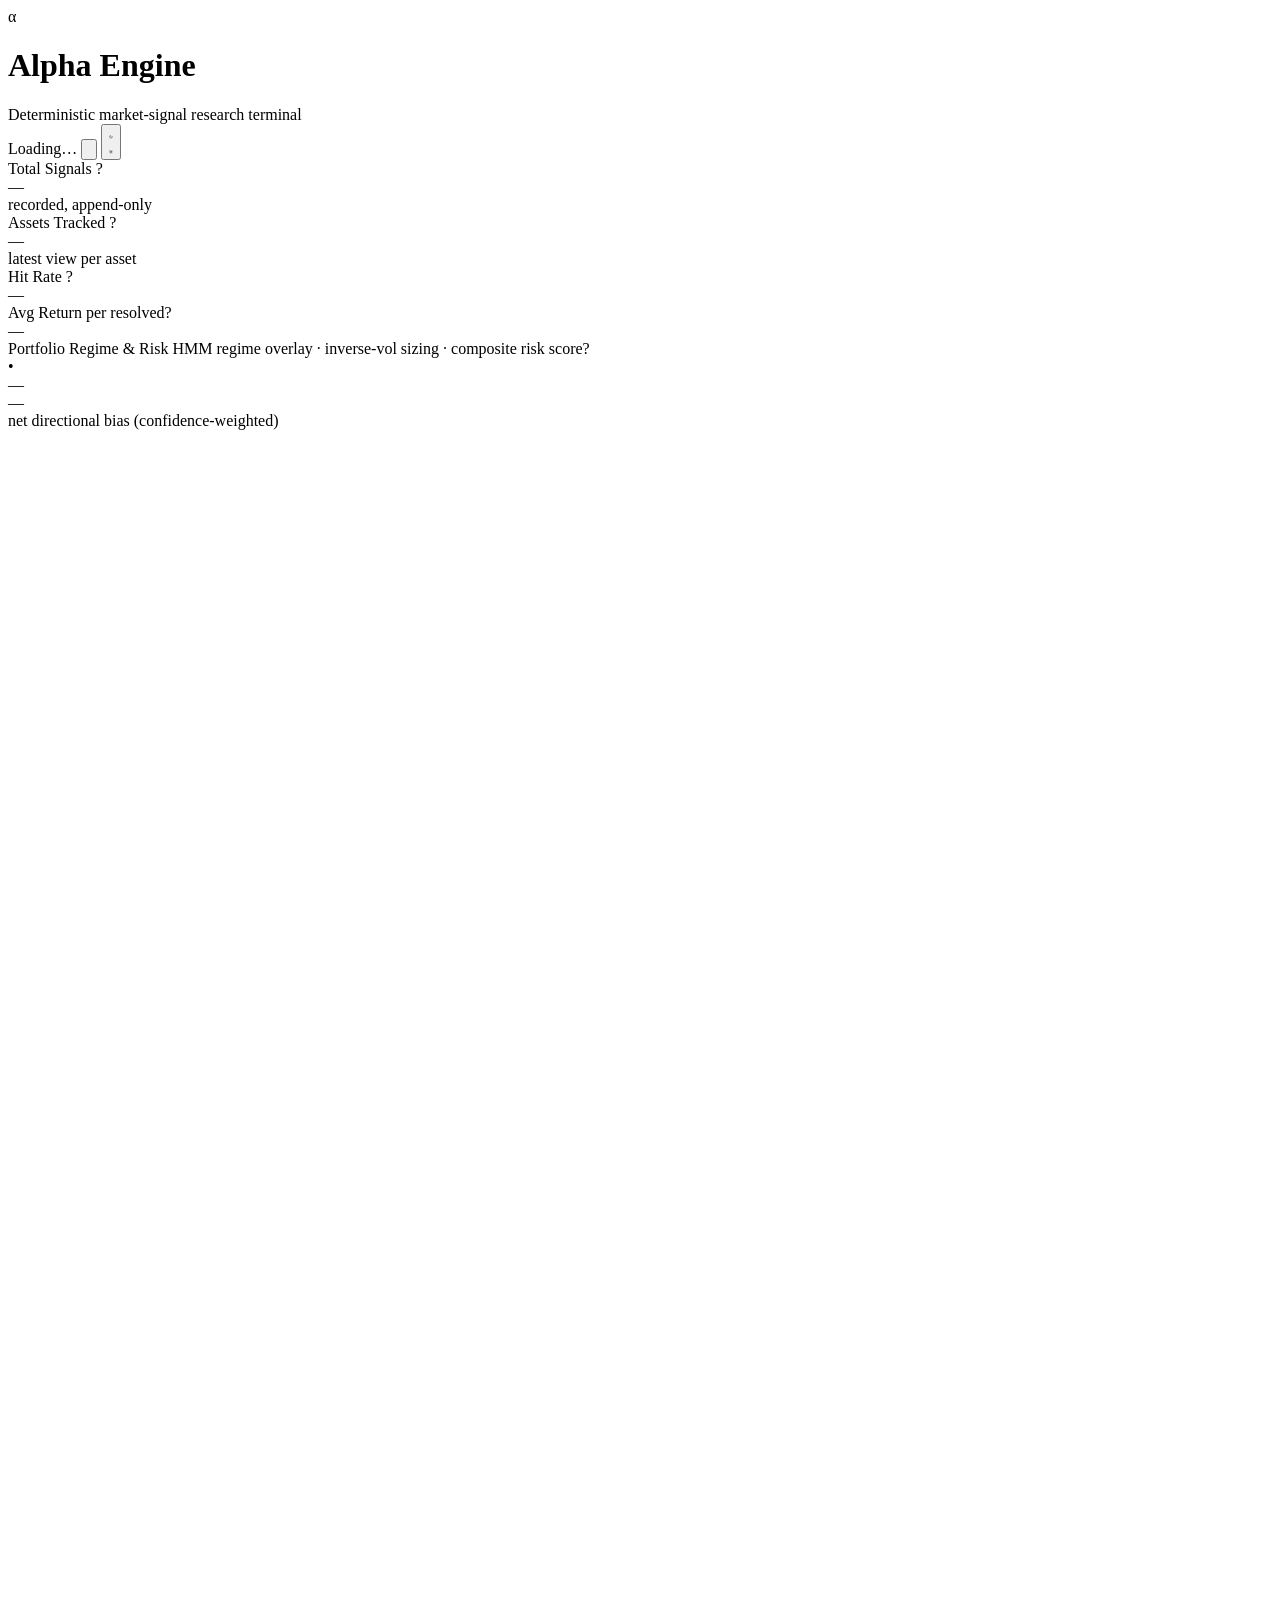
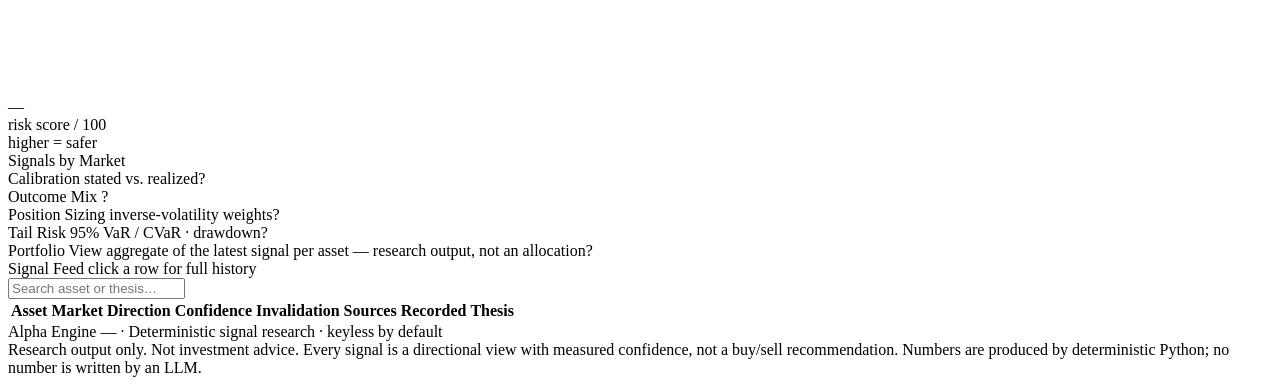
==== src/alpha_engine/web/static/dashboard.html @ 5608f6a7 "web: disclose track-record coverage on the dashboard, explain the metrics The coverage rule added in" ====
<!doctype html>
<html lang="en">
<head>
  <meta charset="utf-8" />
  <meta name="viewport" content="width=device-width, initial-scale=1" />
  <meta name="color-scheme" content="dark light" />
  <title>Alpha Engine — Research Terminal</title>
  <script src="/static/theme-init.js"></script>
  <link rel="stylesheet" href="/static/style.css" />
</head>
<body>
  <div class="bg-wash"></div>
  <div class="wrap">
    <header>
      <div class="brand">
        <div class="brand-mark">&alpha;</div>
        <div>
          <h1>Alpha Engine</h1>
          <div class="tagline">Deterministic market-signal research terminal</div>
        </div>
      </div>
      <div class="header-tools">
        <span class="live"><span class="live-dot"></span><span id="updated">Loading&hellip;</span></span>
        <button id="refresh-btn" class="icon-btn" type="button" title="Refresh now" aria-label="Refresh now">
          <svg viewBox="0 0 24 24" fill="none" stroke="currentColor" stroke-width="2" stroke-linecap="round" stroke-linejoin="round"><path d="M21 12a9 9 0 1 1-2.64-6.36"/><path d="M21 3v6h-6"/></svg>
        </button>
        <button id="theme-btn" class="icon-btn" type="button" title="Toggle theme" aria-label="Toggle light/dark theme">
          <svg class="moon" viewBox="0 0 24 24" fill="none" stroke="currentColor" stroke-width="2" stroke-linecap="round" stroke-linejoin="round"><path d="M21 12.79A9 9 0 1 1 11.21 3 7 7 0 0 0 21 12.79z"/></svg>
          <svg class="sun" viewBox="0 0 24 24" fill="none" stroke="currentColor" stroke-width="2" stroke-linecap="round" stroke-linejoin="round"><circle cx="12" cy="12" r="4"/><path d="M12 2v2M12 20v2M4.9 4.9l1.4 1.4M17.7 17.7l1.4 1.4M2 12h2M20 12h2M4.9 19.1l1.4-1.4M17.7 6.3l1.4-1.4"/></svg>
        </button>
      </div>
    </header>

    <div class="grid">
      <!-- KPI tiles -->
      <section class="card span-3 kpi reveal">
        <div class="label">Total Signals <span class="explain" tabindex="0" role="note" data-tip="Every signal the engine has ever recorded. The log is append-only: nothing is edited or deleted after the fact, so the track record cannot be quietly improved.">?</span></div>
        <div class="metric" id="k-total">—</div>
        <div class="sub" id="k-total-sub">recorded, append-only</div>
      </section>
      <section class="card span-3 kpi reveal">
        <div class="label">Assets Tracked <span class="explain" tabindex="0" role="note" data-tip="How many different assets have a current signal. Each one shows its most recent view only; the full history is one click away in the feed below.">?</span></div>
        <div class="metric" id="k-assets">—</div>
        <div class="sub" id="k-assets-sub">latest view per asset</div>
      </section>
      <section class="card span-3 kpi reveal">
        <div class="label">Hit Rate <span class="explain" tabindex="0" role="note" data-tip="Of the past calls that have played out, how many pointed the right way. Careful: a stop-out counts as a full miss, so this reads harsher than the money would. Below 50% means worse than a coin flip.">?</span></div>
        <div class="metric" id="k-hit">—</div>
        <div class="sub" id="k-hit-sub"></div>
      </section>
      <section class="card span-3 kpi reveal">
        <div class="label">Avg Return <span class="label-hint">per resolved</span><span class="explain" tabindex="0" role="note" data-tip="Average price move after each finished signal, in the direction it called. This and Hit Rate can disagree: many small wins and a few big losses drags this negative while hit rate looks fine.">?</span></div>
        <div class="metric" id="k-ret">—</div>
        <div class="sub" id="k-ret-sub"></div>
      </section>

      <!-- Regime + risk hero -->
      <section class="card span-12 reveal">
        <div class="card-head">
          <div class="label">Portfolio Regime &amp; Risk <span class="label-hint">HMM regime overlay · inverse-vol sizing · composite risk score</span><span class="explain" tabindex="0" role="note" data-tip="Regime is a statistical guess at whether markets are calm or stressed right now, inferred from price behaviour rather than news. The risk score blends volatility, concentration and correlation into one 0-100 number: higher is safer.">?</span></div>
        </div>
        <div class="hero-grid" id="hero">
          <div class="regime">
            <div class="regime-badge neutral" id="regime-badge">•</div>
            <div>
              <div class="regime-name" id="regime-name">—</div>
              <div class="regime-meta" id="regime-meta"></div>
            </div>
          </div>
          <div class="hero-stat">
            <div class="big" id="hero-bias">—</div>
            <div class="cap" id="hero-bias-cap">net directional bias (confidence-weighted)</div>
          </div>
          <div class="hero-stat">
            <div class="gauge-wrap">
              <svg class="gauge" id="risk-gauge" viewBox="0 0 100 100" role="img" aria-label="Composite risk score"></svg>
              <div>
                <div class="gauge-score" id="risk-score">—</div>
                <div class="gauge-label">risk score / 100<br/><span class="label-hint" style="margin:0">higher = safer</span></div>
              </div>
            </div>
          </div>
        </div>
      </section>

      <!-- Charts row -->
      <section class="card span-4 reveal">
        <div class="card-head"><div class="label">Signals by Market</div></div>
        <div id="markets-chart" class="chart-body"></div>
      </section>
      <section class="card span-4 reveal">
        <div class="card-head"><div class="label">Calibration <span class="label-hint">stated vs. realized</span><span class="explain" tabindex="0" role="note" data-tip="Does a stated confidence mean anything? Bars should climb toward the dotted line: calls made at 70% confidence should come true about 70% of the time. Flat bars mean the confidence number carries no information.">?</span></div></div>
        <div id="calibration-chart" class="chart-body"></div>
      </section>
      <section class="card span-4 reveal">
        <div class="card-head"><div class="label">Outcome Mix <span class="explain" tabindex="0" role="note" data-tip="What became of every recorded signal. Pending means the time window has not elapsed yet; N/A means it was neutral, so there was no direction to be right or wrong about.">?</span></div></div>
        <div id="outcome-chart" class="chart-body"></div>
      </section>

      <!-- Risk detail: position sizing + tail risk -->
      <section class="card span-6 reveal">
        <div class="card-head"><div class="label">Position Sizing <span class="label-hint">inverse-volatility weights</span><span class="explain" tabindex="0" role="note" data-tip="If you held all of these, how much would go in each. Calmer assets get a larger share and jumpier ones a smaller share, so each contributes roughly equal risk. This is arithmetic on volatility, not advice.">?</span></div></div>
        <div id="positions" class="chart-body"></div>
      </section>
      <section class="card span-6 reveal">
        <div class="card-head"><div class="label">Tail Risk <span class="label-hint">95% VaR / CVaR · drawdown</span><span class="explain" tabindex="0" role="note" data-tip="How bad a bad day looks. VaR: on the worst 1 day in 20, you lose at least this much. CVaR: the average loss on those worst days. Max DD is the deepest peak-to-trough fall in the period.">?</span></div></div>
        <div id="tails" class="chart-body"></div>
      </section>

      <!-- Portfolio: bias + conviction + correlation -->
      <section class="card span-12 reveal" id="portfolio-card">
        <div class="card-head"><div class="label">Portfolio View <span class="label-hint">aggregate of the latest signal per asset — research output, not an allocation</span><span class="explain" tabindex="0" role="note" data-tip="All current signals viewed together. Diversification near 100% means the assets move independently; a low number means they move as one, so holding several is closer to holding a single large position.">?</span></div></div>
        <div id="portfolio" class="chart-body"></div>
      </section>

      <!-- Signal feed -->
      <section class="card span-12 reveal">
        <div class="card-head"><div class="label">Signal Feed <span class="label-hint">click a row for full history</span></div></div>
        <div class="filters" id="feed-filters">
          <span id="market-chips"></span>
          <input type="search" id="feed-search" class="search" placeholder="Search asset or thesis…" aria-label="Search signals" />
        </div>
        <div class="table-wrap">
          <table id="signals-table">
            <thead>
              <tr>
                <th class="sortable" data-key="asset">Asset</th>
                <th>Market</th>
                <th class="sortable" data-key="direction">Direction</th>
                <th class="sortable" data-key="confidence">Confidence</th>
                <th class="sortable" data-key="invalidation_level">Invalidation</th>
                <th>Sources</th>
                <th class="sortable" data-key="recorded_at">Recorded</th>
                <th>Thesis</th>
              </tr>
            </thead>
            <tbody></tbody>
          </table>
        </div>
      </section>

      <!-- Per-asset detail (hidden until a row is clicked) -->
      <section class="card span-12 reveal" id="asset-detail" hidden>
        <div class="detail-head">
          <div>
            <div class="label">Signal History</div>
            <h2 id="detail-asset"></h2>
          </div>
          <button id="detail-close" class="icon-btn" type="button" aria-label="Close history">
            <svg viewBox="0 0 24 24" fill="none" stroke="currentColor" stroke-width="2" stroke-linecap="round"><path d="M18 6 6 18M6 6l12 12"/></svg>
          </button>
        </div>
        <div class="table-wrap">
          <table id="history-table">
            <thead>
              <tr>
                <th>Recorded</th><th>Direction</th><th>Confidence</th><th>Entry</th>
                <th>Invalidation</th><th>Outcome</th><th>Return</th><th>Thesis</th>
              </tr>
            </thead>
            <tbody></tbody>
          </table>
        </div>
      </section>
    </div>

    <footer>
      <div class="footer-text">Alpha Engine <span id="version">&mdash;</span> &middot; Deterministic signal research &middot; keyless by default</div>
      <div class="footer-disclaimer">
        Research output only. Not investment advice. Every signal is a directional view with measured
        confidence, not a buy/sell recommendation. Numbers are produced by deterministic Python; no number is written by an LLM.
      </div>
    </footer>
  </div>

  <div id="tooltip" class="tooltip" hidden></div>
  <script src="/static/theme-toggle.js"></script>
  <script src="/static/app.js"></script>
</body>
</html>
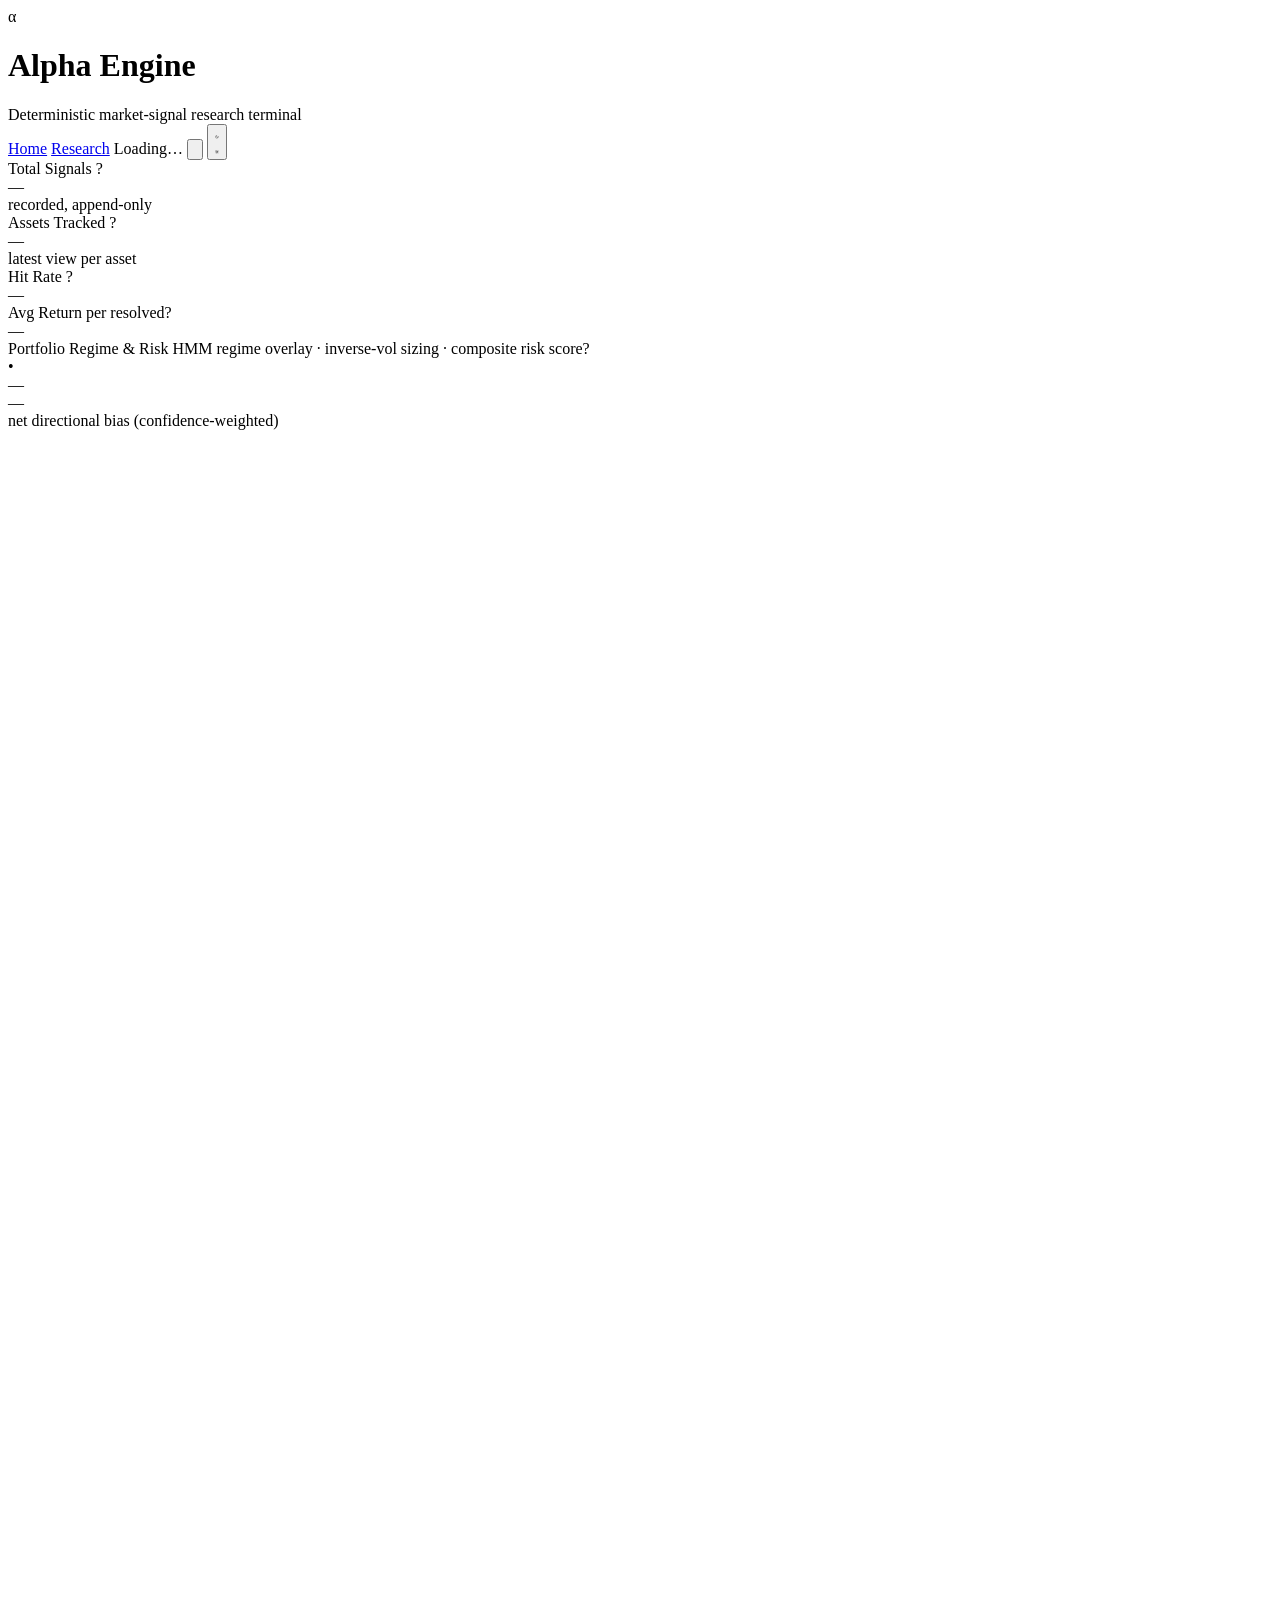
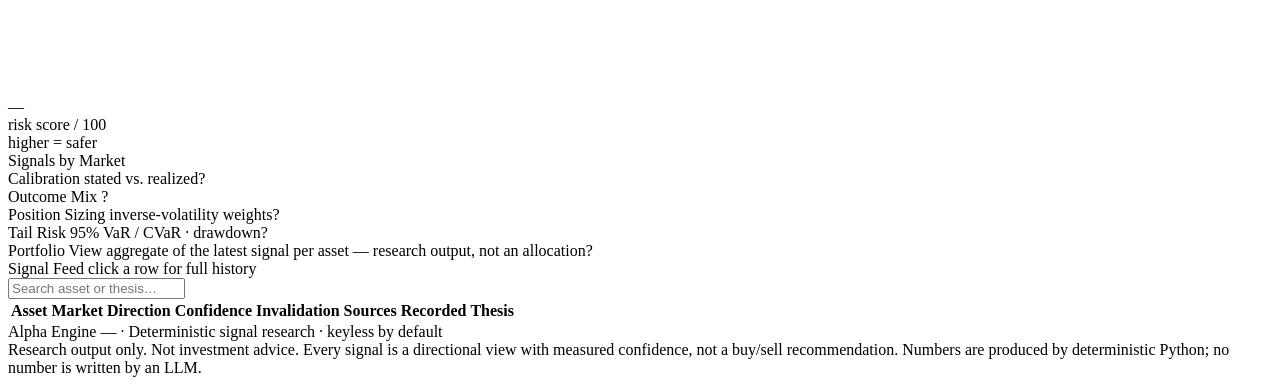
==== commit 7b25df00: "feat: add reproducible Apple research workbench" ====
--- a/src/alpha_engine/web/static/dashboard.html
+++ b/src/alpha_engine/web/static/dashboard.html
@@ -20,6 +20,8 @@
         </div>
       </div>
       <div class="header-tools">
+        <a href="/" class="home-link">Home</a>
+        <a href="/research" class="home-link">Research</a>
         <span class="live"><span class="live-dot"></span><span id="updated">Loading&hellip;</span></span>
         <button id="refresh-btn" class="icon-btn" type="button" title="Refresh now" aria-label="Refresh now">
           <svg viewBox="0 0 24 24" fill="none" stroke="currentColor" stroke-width="2" stroke-linecap="round" stroke-linejoin="round"><path d="M21 12a9 9 0 1 1-2.64-6.36"/><path d="M21 3v6h-6"/></svg>
